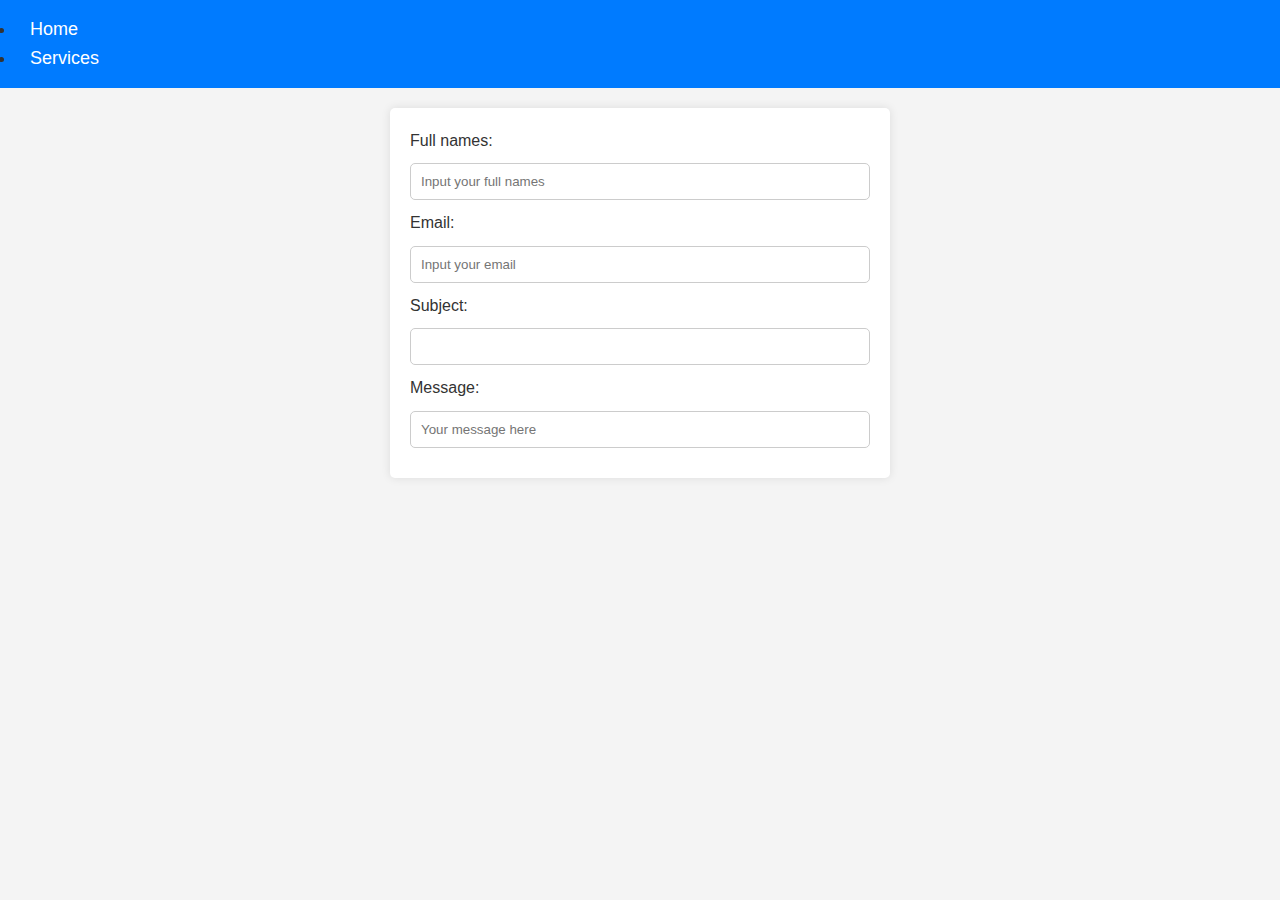
==== contact.html @ 115c7e0f "Update contact.html" ====
<!DOCTYPE html>
<html lang="en">

	<head>
		<meta charset="utf-8">
		<title>Contact page</title>
		<link rel="stylesheet" href="style.css">
	</head>

	<body>

		<header>
			<nav>
				<ul>
				    <li><a href="index.html">Home</a></li>
				    <li><a href="services.html">Services</a></li>
				</ul>
			</nav>
		</header>

	<section>
		<div class="contact-form">
			<div class="form-fields">
			<label for="name">Full names:</label>
			<input type="text" id="name" placeholder="Input your full names" name="name">

			<label for="email">Email:</label>
			<input type="email" id="email" placeholder="Input your email" name="email">

			<label for="Subject">Subject:</label>
			<input type="text" id="subject" >

			<label for="name">Message:</label>
			<input type="text" id="message" placeholder="Your message here">
			
			</div>
		</div>
	</section>

	</body>
---- style.css ----
/* Global Styles */
* {
    margin: 0;
    padding: 0;
    box-sizing: border-box;
    font-family: Arial, sans-serif;
}

body {
    line-height: 1.6;
    background-color: #f4f4f4;
    color: #333;
}

/* Navigation Bar */
nav {
    display: flex;
    justify-content: space-between;
    align-items: center;
    background: #007bff;
    padding: 15px;
}

nav a {
    color: white;
    text-decoration: none;
    margin: 0 15px;
    font-size: 18px;
}

nav a:hover {
    text-decoration: underline;
}

/* Home Page - Flexbox Layout */
.main-container {
    display: flex;
    justify-content: space-between;
    padding: 20px;
}

.intro, .right-side {
    width: 48%;
    background: white;
    padding: 20px;
    border-radius: 5px;
    box-shadow: 0 0 10px rgba(0, 0, 0, 0.1);
}

/* Hero Banner */
.hero {
    text-align: center;
    background: url('images/hero.jpg') no-repeat center center/cover;
    height: 300px;
    display: flex;
    align-items: center;
    justify-content: center;
    color: white;
    font-size: 2rem;
}

/* Services Page - Grid Layout */
.all-cards {
    display: grid;
    grid-template-columns: repeat(auto-fit, minmax(250px, 1fr));
    gap: 20px;
    padding: 20px;
}

.card {
    background: white;
    padding: 20px;
    border-radius: 5px;
    box-shadow: 0 0 10px rgba(0, 0, 0, 0.1);
    text-align: center;
    transition: transform 0.3s ease-in-out;
}

.card:hover {
    transform: translateY(-5px);
}

/* Contact Page - Form Styles */
.contact-form {
    max-width: 500px;
    margin: 20px auto;
    background: white;
    padding: 20px;
    border-radius: 5px;
    box-shadow: 0 0 10px rgba(0, 0, 0, 0.1);
}

.contact-form input, .contact-form textarea {
    width: 100%;
    padding: 10px;
    margin: 10px 0;
    border: 1px solid #ccc;
    border-radius: 5px;
    transition: border 0.3s ease-in-out;
}

.contact-form input:focus, .contact-form textarea:focus {
    border: 1px solid #007bff;
}

/* Button Animation */
button {
    background: #007bff;
    color: white;
    padding: 10px 15px;
    border: none;
    border-radius: 5px;
    cursor: pointer;
    transition: background 0.3s ease-in-out;
}

button:hover {
    background: #0056b3;
}

/* Responsive Design */
@media (max-width: 1024px) {
    .main-container {
        flex-direction: column;
    }
    .intro, .right-side {
        width: 100%;
    }
}

@media (max-width: 768px) {
    .all-cards {
        grid-template-columns: repeat(auto-fit, minmax(200px, 1fr));
    }
}

@media (max-width: 480px) {
    nav {
        flex-direction: column;
        text-align: center;
    }
    .hero {
        font-size: 1.5rem;
    }
}
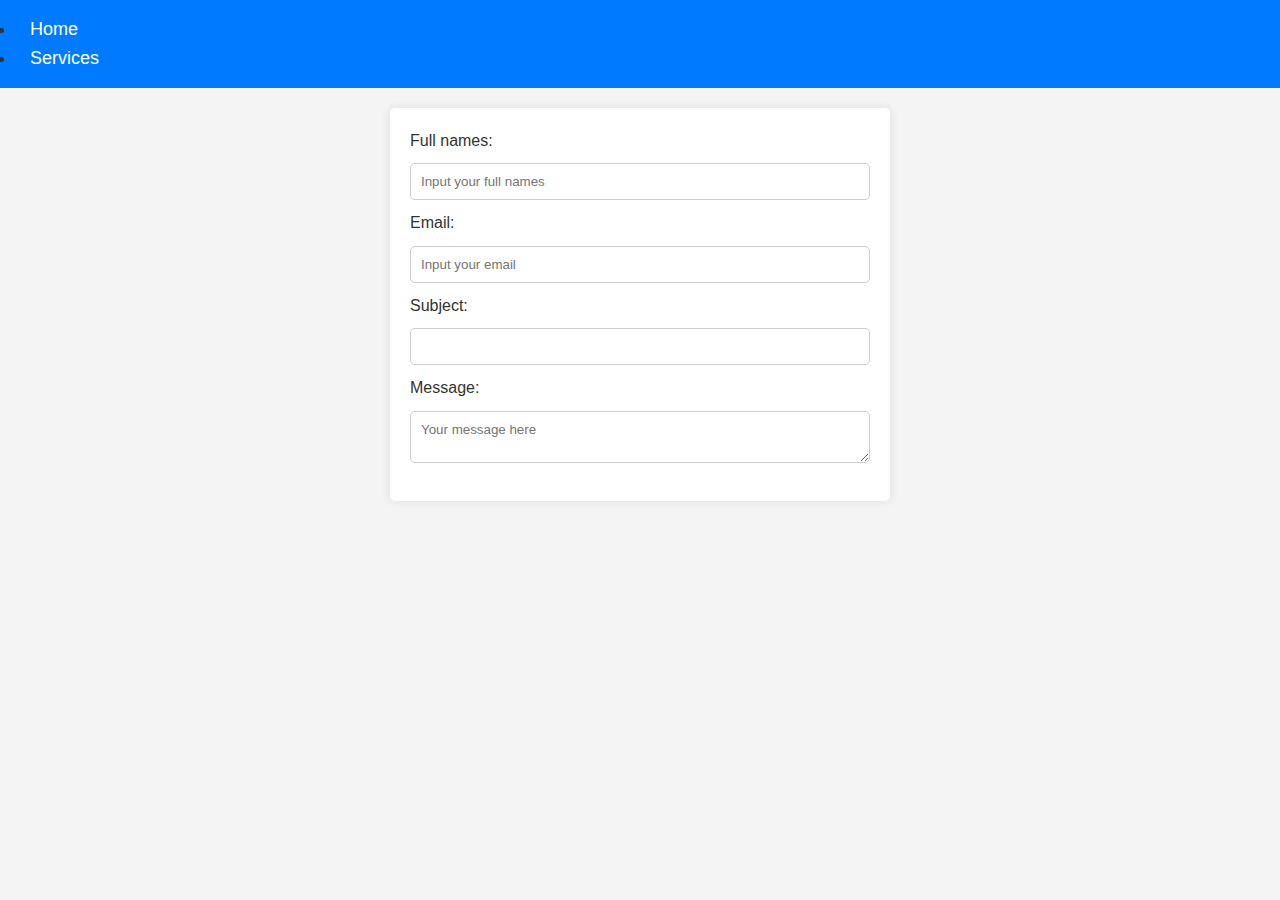
==== commit e82aa836: "Update contact.html" ====
--- a/contact.html
+++ b/contact.html
@@ -30,8 +30,9 @@
 			<label for="Subject">Subject:</label>
 			<input type="text" id="subject" >
 
-			<label for="name">Message:</label>
-			<input type="text" id="message" placeholder="Your message here">
+			<label for="message">Message:</label>
+			<textarea id="message" placeholder="Your message here"></textarea>
+
 			
 			</div>
 		</div>
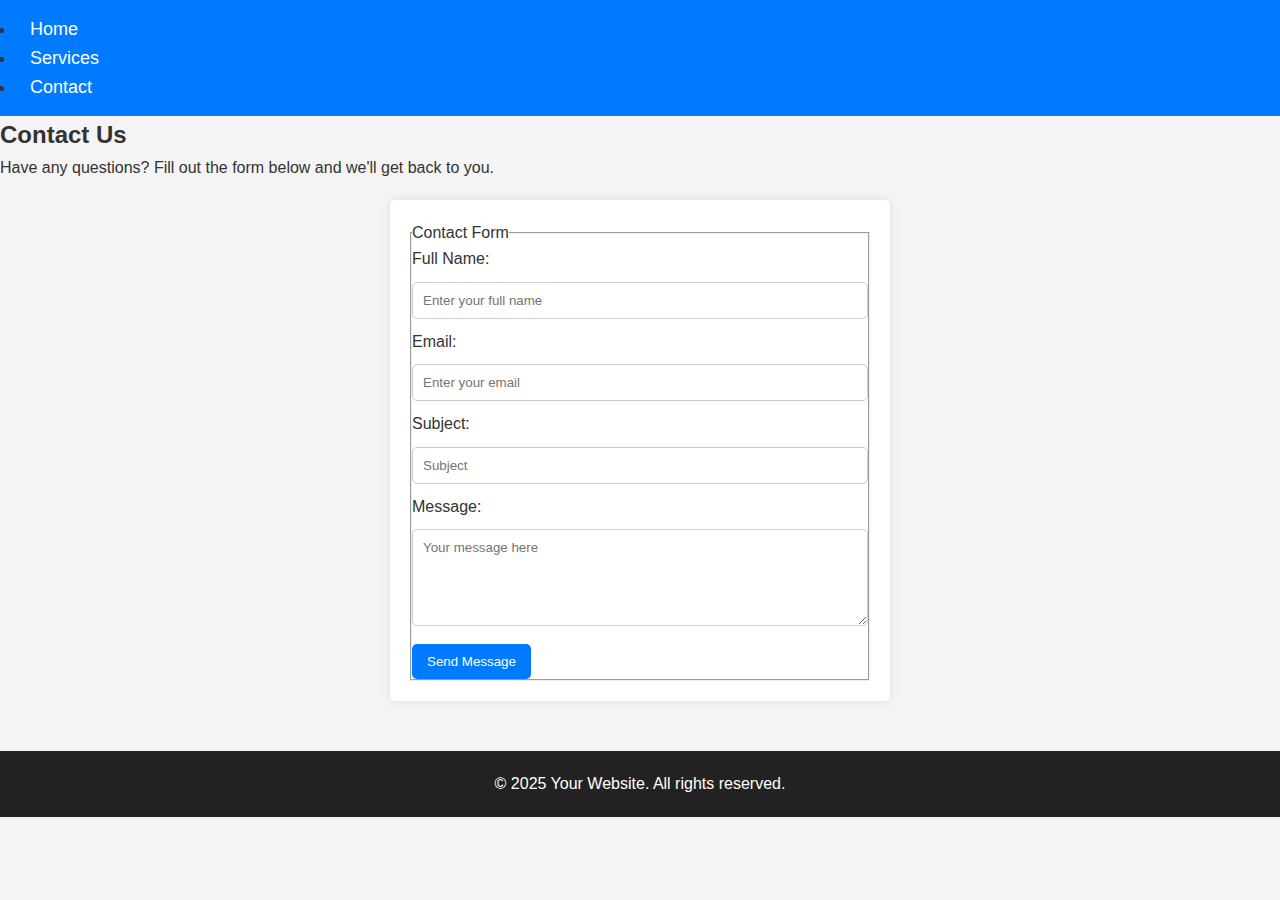
==== commit 141441bd: "Update contact.html" ====
--- a/contact.html
+++ b/contact.html
@@ -1,41 +1,50 @@
 <!DOCTYPE html>
 <html lang="en">
+<head>
+    <meta charset="utf-8">
+    <title>Contact Page</title>
+    <link rel="stylesheet" href="style.css">
+</head>
+<body>
 
-	<head>
-		<meta charset="utf-8">
-		<title>Contact page</title>
-		<link rel="stylesheet" href="style.css">
-	</head>
+    <header>
+        <nav>
+            <ul>
+                <li><a href="index.html">Home</a></li>
+                <li><a href="services.html">Services</a></li>
+                <li><a href="contact.html">Contact</a></li>
+            </ul>
+        </nav>
+    </header>
 
-	<body>
+    <section class="contact-section">
+        <h2>Contact Us</h2>
+        <p>Have any questions? Fill out the form below and we'll get back to you.</p>
+        
+        <form class="contact-form">
+            <fieldset>
+                <legend>Contact Form</legend>
 
-		<header>
-			<nav>
-				<ul>
-				    <li><a href="index.html">Home</a></li>
-				    <li><a href="services.html">Services</a></li>
-				</ul>
-			</nav>
-		</header>
+                <label for="name">Full Name:</label>
+                <input type="text" id="name" name="name" placeholder="Enter your full name" required>
 
-	<section>
-		<div class="contact-form">
-			<div class="form-fields">
-			<label for="name">Full names:</label>
-			<input type="text" id="name" placeholder="Input your full names" name="name">
+                <label for="email">Email:</label>
+                <input type="email" id="email" name="email" placeholder="Enter your email" required>
 
-			<label for="email">Email:</label>
-			<input type="email" id="email" placeholder="Input your email" name="email">
+                <label for="subject">Subject:</label>
+                <input type="text" id="subject" name="subject" placeholder="Subject" required>
 
-			<label for="Subject">Subject:</label>
-			<input type="text" id="subject" >
+                <label for="message">Message:</label>
+                <textarea id="message" name="message" placeholder="Your message here" rows="5" required></textarea>
 
-			<label for="message">Message:</label>
-			<textarea id="message" placeholder="Your message here"></textarea>
+                <button type="submit">Send Message</button>
+            </fieldset>
+        </form>
+    </section>
 
-			
-			</div>
-		</div>
-	</section>
+    <footer>
+        <p>&copy; 2025 Your Website. All rights reserved.</p>
+    </footer>
 
-	</body>
+</body>
+</html>
--- a/style.css
+++ b/style.css
@@ -15,6 +15,7 @@
 /* Navigation Bar */
 nav {
     display: flex;
+    flex-direction: row;
     justify-content: space-between;
     align-items: center;
     background: #007bff;
@@ -118,6 +119,14 @@
     background: #0056b3;
 }
 
+footer {
+    background-color: #222;
+    color: #fff;
+    text-align: center;
+    padding: 20px 0;
+    margin-top: 50px;
+}
+
 /* Responsive Design */
 @media (max-width: 1024px) {
     .main-container {
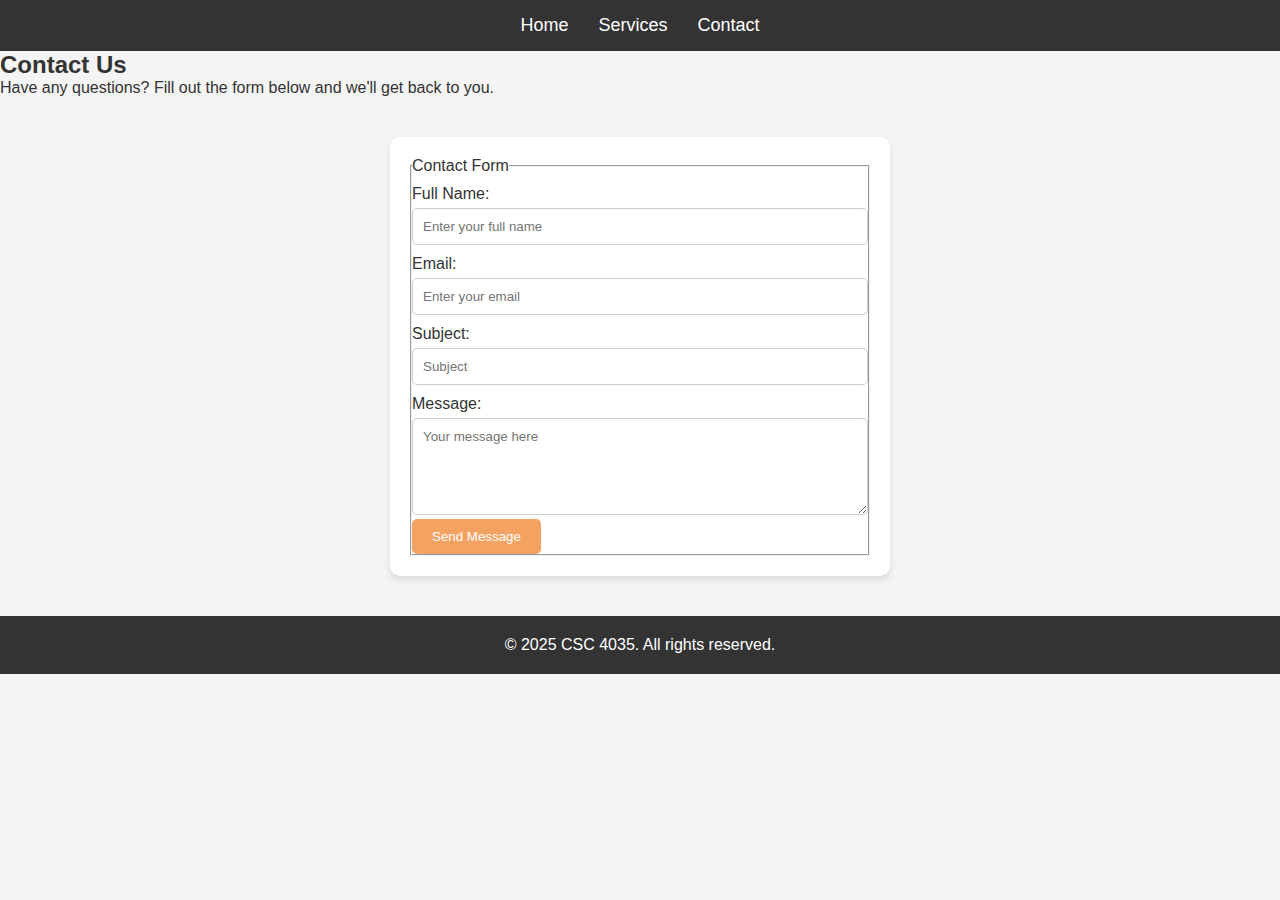
==== commit 3e2bd671: "final remarks" ====
--- a/contact.html
+++ b/contact.html
@@ -2,6 +2,7 @@
 <html lang="en">
 <head>
     <meta charset="utf-8">
+    <meta name="viewport" content="width=device-width, initial-scale=1">
     <title>Contact Page</title>
     <link rel="stylesheet" href="style.css">
 </head>
@@ -43,7 +44,7 @@
     </section>
 
     <footer>
-        <p>&copy; 2025 Your Website. All rights reserved.</p>
+        <p>&copy; 2025 CSC 4035. All rights reserved.</p>
     </footer>
 
 </body>
--- a/style.css
+++ b/style.css
@@ -1,39 +1,56 @@
-/* Global Styles */
+/* General Styles */
 * {
     margin: 0;
     padding: 0;
     box-sizing: border-box;
     font-family: Arial, sans-serif;
+    
 }
 
+h1 {
+color: black;
+}
 body {
-    line-height: 1.6;
     background-color: #f4f4f4;
     color: #333;
 }
 
 /* Navigation Bar */
-nav {
-    display: flex;
-    flex-direction: row;
-    justify-content: space-between;
-    align-items: center;
-    background: #007bff;
-    padding: 15px;
+header {
+    background: #333;
+    padding: 15px 0;
 }
 
-nav a {
+nav ul {
+    display: flex;
+    justify-content: center;
+    list-style: none;
+}
+
+nav ul li {
+    margin: 0 15px;
+}
+
+nav ul li a {
     color: white;
     text-decoration: none;
-    margin: 0 15px;
     font-size: 18px;
+    transition: color 0.3s ease-in-out;
 }
 
-nav a:hover {
-    text-decoration: underline;
+nav ul li a:hover {
+    color: #f4a261;
 }
 
-/* Home Page - Flexbox Layout */
+/* Home Page (index.html) */
+.hero {
+    text-align: center;
+    padding: 50px 20px;
+    background: url('images/hero-banner.jpg') no-repeat center center/cover;
+    color: white;
+    font-size: 24px;
+}
+
 .main-container {
     display: flex;
     justify-content: space-between;
@@ -41,26 +58,20 @@
 }
 
 .intro, .right-side {
-    width: 48%;
+    flex: 1;
+    padding: 20px;
     background: white;
-    padding: 20px;
-    border-radius: 5px;
-    box-shadow: 0 0 10px rgba(0, 0, 0, 0.1);
+    margin: 10px;
+    border-radius: 8px;
+    box-shadow: 0px 0px 10px rgba(0, 0, 0, 0.1);
 }
 
-/* Hero Banner */
-.hero {
+/* Services Page (Grid Layout) */
+.services-section {
     text-align: center;
-    background: url('images/hero.jpg') no-repeat center center/cover;
-    height: 300px;
-    display: flex;
-    align-items: center;
-    justify-content: center;
-    color: white;
-    font-size: 2rem;
+    padding: 40px 20px;
 }
 
-/* Services Page - Grid Layout */
 .all-cards {
     display: grid;
     grid-template-columns: repeat(auto-fit, minmax(250px, 1fr));
@@ -71,69 +82,76 @@
 .card {
     background: white;
     padding: 20px;
-    border-radius: 5px;
-    box-shadow: 0 0 10px rgba(0, 0, 0, 0.1);
-    text-align: center;
+    border-radius: 10px;
+    box-shadow: 0px 4px 6px rgba(0, 0, 0, 0.1);
     transition: transform 0.3s ease-in-out;
 }
 
 .card:hover {
-    transform: translateY(-5px);
+    transform: scale(1.05);
 }
 
-/* Contact Page - Form Styles */
+.card img {
+    max-width: 100%;
+    height: auto;
+    border-radius: 8px;
+}
+
+/* Contact Page Form */
 .contact-form {
     max-width: 500px;
-    margin: 20px auto;
+    margin: 40px auto;
     background: white;
     padding: 20px;
-    border-radius: 5px;
-    box-shadow: 0 0 10px rgba(0, 0, 0, 0.1);
+    border-radius: 10px;
+    box-shadow: 0px 4px 6px rgba(0, 0, 0, 0.1);
+}
+
+.contact-form label {
+    display: block;
+    margin: 10px 0 5px;
 }
 
 .contact-form input, .contact-form textarea {
     width: 100%;
     padding: 10px;
-    margin: 10px 0;
     border: 1px solid #ccc;
     border-radius: 5px;
-    transition: border 0.3s ease-in-out;
+    transition: border-color 0.3s;
 }
 
 .contact-form input:focus, .contact-form textarea:focus {
-    border: 1px solid #007bff;
+    border-color: #f4a261;
 }
 
-/* Button Animation */
+/* Button Animations */
 button {
-    background: #007bff;
+    padding: 10px 20px;
+    border: none;
+    background: #f4a261;
     color: white;
-    padding: 10px 15px;
-    border: none;
     border-radius: 5px;
     cursor: pointer;
-    transition: background 0.3s ease-in-out;
+    transition: background 0.3s;
 }
 
 button:hover {
-    background: #0056b3;
+    background: #e76f51;
 }
 
+/* Footer Styles */
 footer {
-    background-color: #222;
-    color: #fff;
     text-align: center;
-    padding: 20px 0;
-    margin-top: 50px;
+    padding: 20px;
+    background: #333;
+    color: white;
 }
 
 /* Responsive Design */
 @media (max-width: 1024px) {
     .main-container {
         flex-direction: column;
-    }
-    .intro, .right-side {
-        width: 100%;
+        align-items: center;
     }
 }
 
@@ -141,14 +159,18 @@
     .all-cards {
         grid-template-columns: repeat(auto-fit, minmax(200px, 1fr));
     }
+ nav ul {
+        flex-direction: column;
+        align-items: center;
+    }
 }
 
 @media (max-width: 480px) {
-    nav {
+    nav ul {
         flex-direction: column;
-        text-align: center;
+        align-items: center;
     }
-    .hero {
-        font-size: 1.5rem;
+    .main-container, .contact-form {
+        padding: 10px;
     }
 }
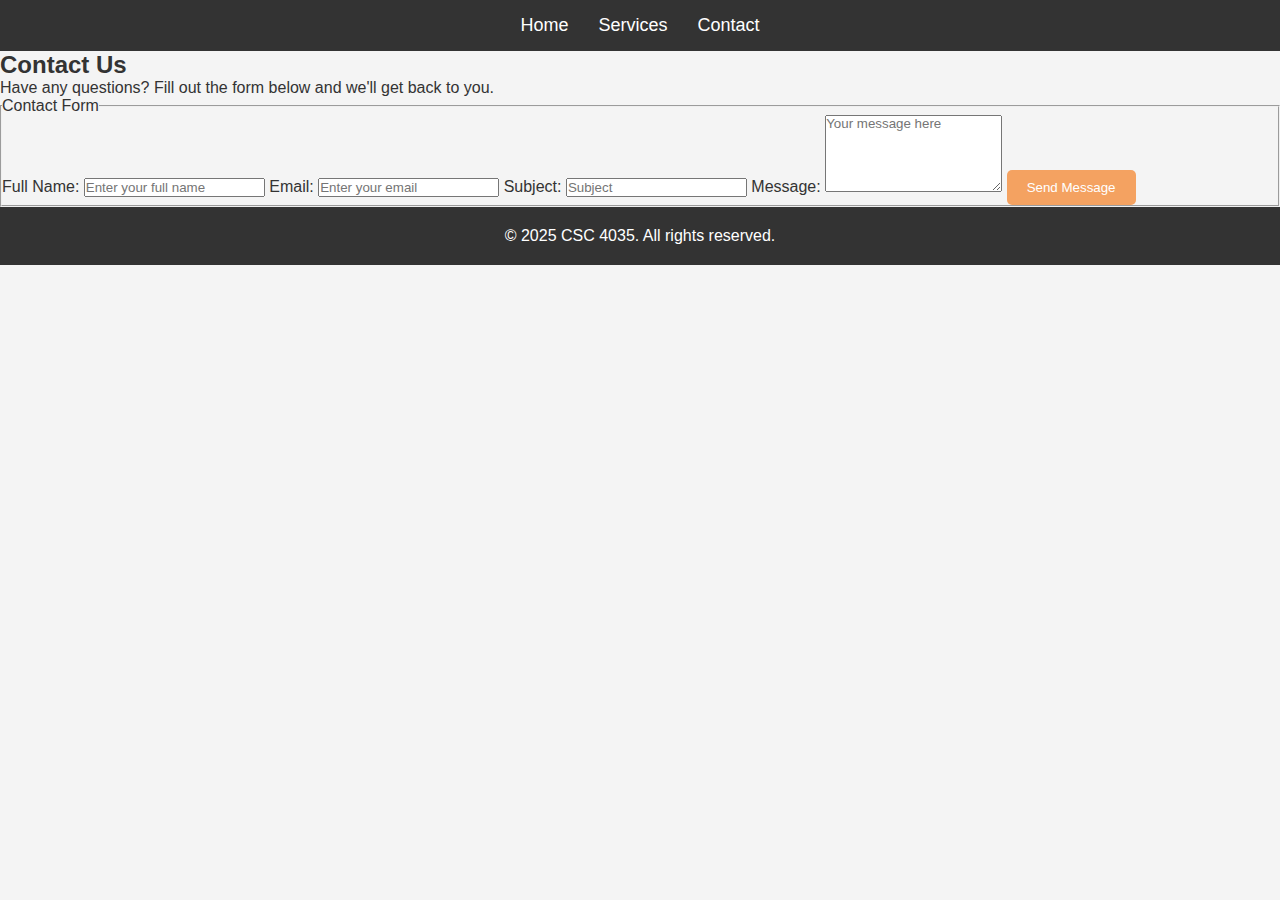
==== commit 9f2af129: "Update contact.html" ====
--- a/contact.html
+++ b/contact.html
@@ -22,25 +22,28 @@
         <h2>Contact Us</h2>
         <p>Have any questions? Fill out the form below and we'll get back to you.</p>
         
-        <form class="contact-form">
-            <fieldset>
-                <legend>Contact Form</legend>
+        <form id="contact-form">
+          <fieldset>
+            <legend>Contact Form</legend>
+        
+            <label for="nameInput">Full Name:</label>
+            <input type="text" id="nameInput" name="name" placeholder="Enter your full name" required>
+        
+            <label for="email">Email:</label>
+            <input type="email" id="email" name="email" placeholder="Enter your email" required>
+        
+            <label for="subject">Subject:</label>
+            <input type="text" id="subject" name="subject" placeholder="Subject" required>
+        
+            <label for="messageInput">Message:</label>
+            <textarea id="messageInput" name="message" placeholder="Your message here" rows="5" required></textarea>
+        
+            <button type="submit">Send Message</button>
+          </fieldset>
+        </form>
+        
+        <p id="response"></p> 
 
-                <label for="name">Full Name:</label>
-                <input type="text" id="name" name="name" placeholder="Enter your full name" required>
-
-                <label for="email">Email:</label>
-                <input type="email" id="email" name="email" placeholder="Enter your email" required>
-
-                <label for="subject">Subject:</label>
-                <input type="text" id="subject" name="subject" placeholder="Subject" required>
-
-                <label for="message">Message:</label>
-                <textarea id="message" name="message" placeholder="Your message here" rows="5" required></textarea>
-
-                <button type="submit">Send Message</button>
-            </fieldset>
-        </form>
     </section>
 
     <footer>
@@ -48,4 +51,6 @@
     </footer>
 
 </body>
+
+    <script src="script.js" defer></script>
 </html>
--- a/style.css
+++ b/style.css
@@ -3,8 +3,7 @@
     margin: 0;
     padding: 0;
     box-sizing: border-box;
-    font-family: Arial, sans-serif;
-    
+    font-family: Arial, sans-serif;   
 }
 
 h1 {
@@ -51,6 +50,18 @@
     font-size: 24px;
 }
 
+.dark-theme {
+background-color: #121212;
+color: #f0f0f0;
+}
+
+.answer {
+    display: none;
+}
+
+.answer.visible {
+    display: block;
+}
 .main-container {
     display: flex;
     justify-content: space-between;
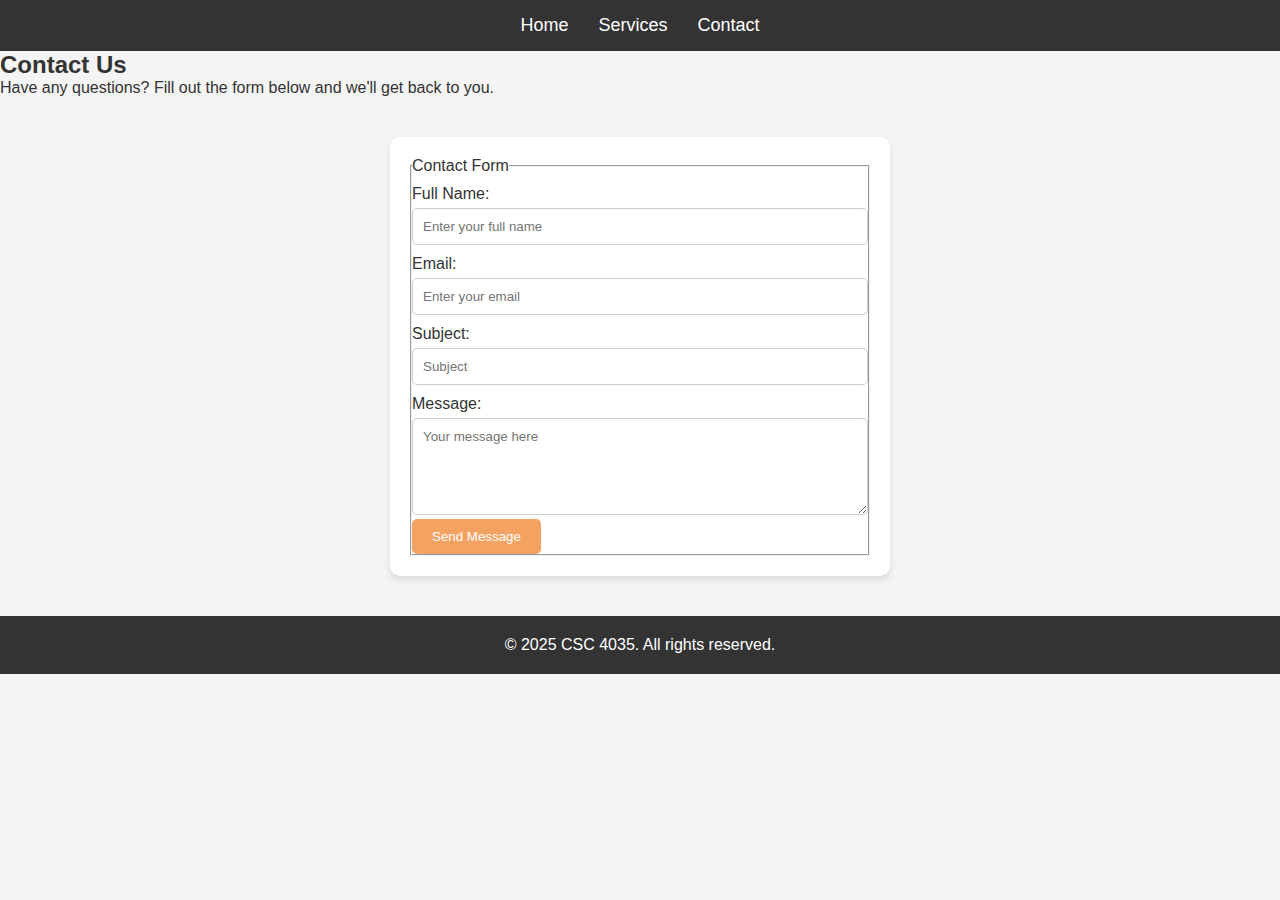
==== commit 9f5f96f7: "Update contact.html" ====
--- a/contact.html
+++ b/contact.html
@@ -22,7 +22,7 @@
         <h2>Contact Us</h2>
         <p>Have any questions? Fill out the form below and we'll get back to you.</p>
         
-        <form id="contact-form">
+        <form class="contact-form" id="contact-form">
           <fieldset>
             <legend>Contact Form</legend>
         
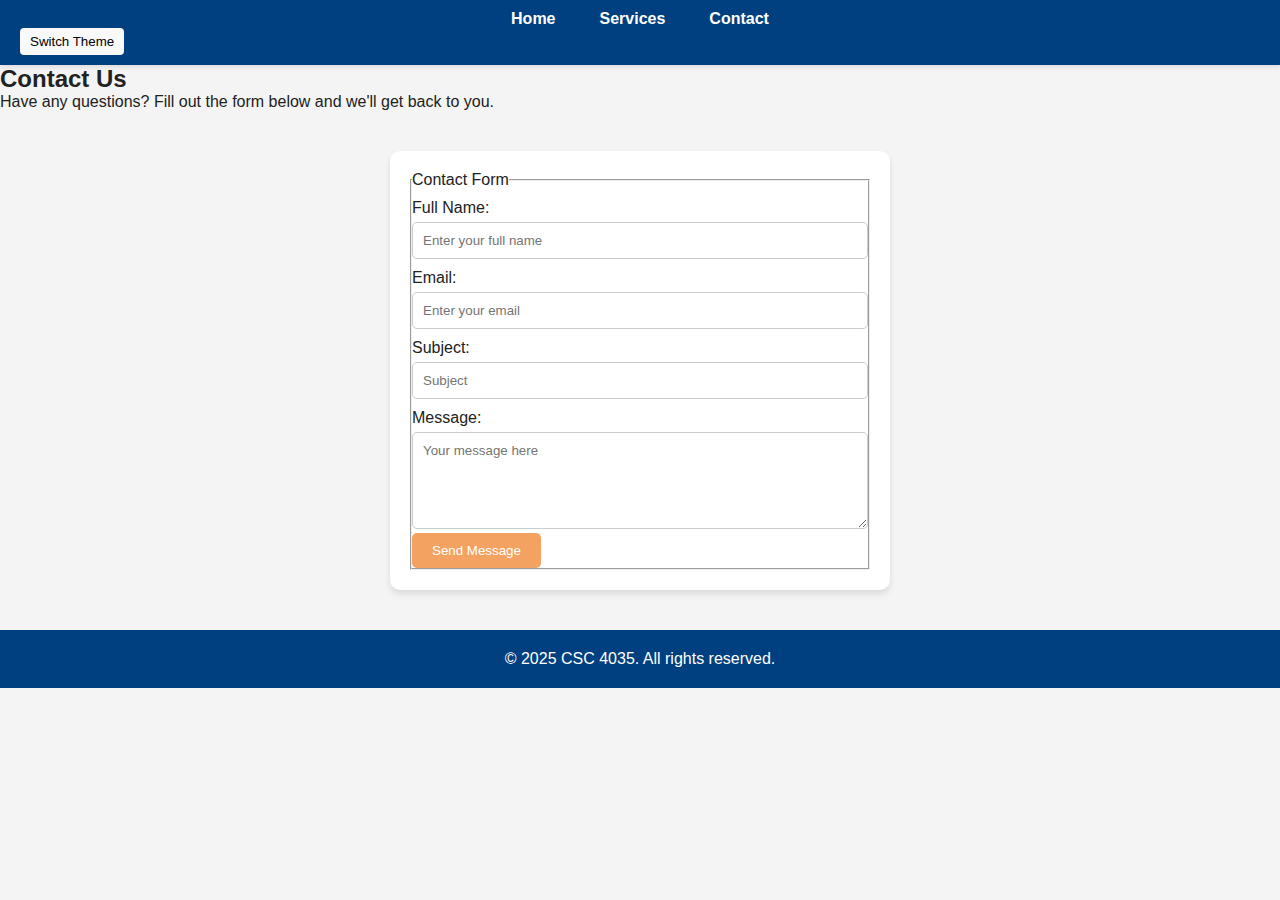
==== commit 27d160d8: "made final touches" ====
--- a/contact.html
+++ b/contact.html
@@ -15,6 +15,7 @@
                 <li><a href="services.html">Services</a></li>
                 <li><a href="contact.html">Contact</a></li>
             </ul>
+            <button id="themeToggle"> Switch Theme</button>
         </nav>
     </header>
 
--- a/style.css
+++ b/style.css
@@ -1,142 +1,229 @@
-/* General Styles */
+/* General Reset */
 * {
     margin: 0;
     padding: 0;
     box-sizing: border-box;
-    font-family: Arial, sans-serif;   
-}
-
-h1 {
-color: black;
-}
-body {
+    font-family: "Segoe UI", Tahoma, Geneva, Verdana, sans-serif;
+  }
+  
+  body {
     background-color: #f4f4f4;
-    color: #333;
-}
-
-/* Navigation Bar */
-header {
-    background: #333;
-    padding: 15px 0;
-}
-
-nav ul {
+    color: #222;
+    transition: all 0.3s ease-in-out;
+  }
+  
+  body.dark-theme {
+    background-color: #121212;
+    color: #f0f0f0;
+  }
+  
+  a {
+    color: inherit;
+    text-decoration: none;
+  }
+  
+  /* Header Navigation */
+  header {
+    background-color: #004080;
+    padding: 10px 0;
+    box-shadow: 0 2px 5px rgba(0,0,0,0.1);
+  }
+  
+  body.dark-theme header {
+    background-color: #1a1a2e;
+  }
+  
+  nav ul {
     display: flex;
     justify-content: center;
     list-style: none;
+    gap: 20px;
+    flex-wrap: wrap;
+  }
+  
+  nav ul li a {
+    color: white;
+    font-weight: bold;
+    padding: 8px 12px;
+    border-radius: 4px;
+    transition: background-color 0.2s ease;
+  }
+  
+  nav ul li a:hover {
+    background-color: rgba(255, 255, 255, 0.2);
+  }
+  .welcome {
+    color: black;
 }
-
-nav ul li {
-    margin: 0 15px;
-}
-
-nav ul li a {
-    color: white;
-    text-decoration: none;
-    font-size: 18px;
-    transition: color 0.3s ease-in-out;
-}
-
-nav ul li a:hover {
-    color: #f4a261;
-}
-
-/* Home Page (index.html) */
-.hero {
+  
+  /* Theme Toggle Button */
+  #themeToggle {
+    margin-left: 20px;
+    background-color: #f9f9f9;
+    color: black;
+    padding: 6px 10px;
+    border: none;
+    border-radius: 4px;
+    cursor: pointer;
+
+  }
+  
+  body.dark-theme #themeToggle {
+    background-color: #2d2d2d;
+    color: white;
+  }
+  
+  /* Hero Section */
+  .hero {
     text-align: center;
     padding: 50px 20px;
     background: url('images/hero-banner.jpg') no-repeat center center/cover;
     color: white;
     font-size: 24px;
-}
-
-.dark-theme {
-background-color: #121212;
-color: #f0f0f0;
-}
-
-.answer {
-    display: none;
-}
-
-.answer.visible {
-    display: block;
-}
-.main-container {
+  }
+  
+  body.dark-theme .hero {
+    background-color: #1e1e2f;
+  }
+  
+  /* Main Layout */
+  .main-container {
     display: flex;
     justify-content: space-between;
-    padding: 20px;
-}
-
-.intro, .right-side {
+    padding: 40px;
+    gap: 30px;
+    flex-wrap: wrap;
+  }
+  
+  .intro, .right-side {
     flex: 1;
+    min-width: 300px;
     padding: 20px;
     background: white;
-    margin: 10px;
     border-radius: 8px;
     box-shadow: 0px 0px 10px rgba(0, 0, 0, 0.1);
-}
-
-/* Services Page (Grid Layout) */
-.services-section {
+  }
+  
+  body.dark-theme .intro,
+  body.dark-theme .right-side {
+    background: #1f1f2f;
+  }
+  
+  .right-side ul {
+    list-style: none;
+    padding: 0;
+    margin-top: 10px;
+  }
+  
+  .right-side li {
+    background-color: #dcefff;
+    margin-bottom: 10px;
+    padding: 10px;
+    border-radius: 6px;
+    transition: background-color 0.3s ease;
+  }
+  
+  body.dark-theme .right-side li {
+    background-color: #333a50;
+  }
+  
+  /* Services Section */
+  .services-section {
     text-align: center;
     padding: 40px 20px;
-}
-
-.all-cards {
+  }
+  
+  .all-cards {
     display: grid;
     grid-template-columns: repeat(auto-fit, minmax(250px, 1fr));
     gap: 20px;
     padding: 20px;
-}
-
-.card {
+  }
+  
+  .card {
     background: white;
     padding: 20px;
     border-radius: 10px;
     box-shadow: 0px 4px 6px rgba(0, 0, 0, 0.1);
     transition: transform 0.3s ease-in-out;
-}
-
-.card:hover {
+  }
+  
+  .card:hover {
     transform: scale(1.05);
-}
-
-.card img {
+  }
+  
+  .card img {
     max-width: 100%;
     height: auto;
     border-radius: 8px;
-}
-
-/* Contact Page Form */
-.contact-form {
+  }
+  
+  body.dark-theme .card {
+    background-color: #2c2c3c;
+  }
+  
+  /* Contact Page */
+  .contact-form, .Faq {
     max-width: 500px;
     margin: 40px auto;
     background: white;
     padding: 20px;
     border-radius: 10px;
     box-shadow: 0px 4px 6px rgba(0, 0, 0, 0.1);
-}
-
-.contact-form label {
+  }
+  
+  body.dark-theme .contact-form, 
+  body.dark-theme .Faq {
+    background: #1b1c2e;
+  }
+  
+  .contact-form label {
     display: block;
     margin: 10px 0 5px;
-}
-
-.contact-form input, .contact-form textarea {
+  }
+  
+  .contact-form input, .contact-form textarea {
     width: 100%;
     padding: 10px;
     border: 1px solid #ccc;
     border-radius: 5px;
     transition: border-color 0.3s;
-}
-
-.contact-form input:focus, .contact-form textarea:focus {
+  }
+  
+  .contact-form input:focus, .contact-form textarea:focus {
     border-color: #f4a261;
-}
-
-/* Button Animations */
-button {
+  }
+  
+  /* FAQ Section */
+  .faq-item {
+    margin-bottom: 20px;
+  }
+  
+  .question {
+    cursor: pointer;
+    font-weight: bold;
+    padding: 10px;
+    background-color: #cce6ff;
+    border-radius: 4px;
+  }
+  
+  body.dark-theme .question {
+    background-color: #2c2c4a;
+  }
+  
+  .answer {
+    display: none;
+    margin-top: 8px;
+    padding-left: 12px;
+    transition: all 0.3s ease;
+  }
+  
+  .answer.visible {
+    display: block;
+  }
+  
+  /* Buttons */
+  button {
     padding: 10px 20px;
     border: none;
     background: #f4a261;
@@ -144,44 +231,98 @@
     border-radius: 5px;
     cursor: pointer;
     transition: background 0.3s;
-}
-
-button:hover {
+  }
+  
+  button:hover {
     background: #e76f51;
-}
-
-/* Footer Styles */
-footer {
+  }
+  
+
+  .clock {
     text-align: center;
-    padding: 20px;
-    background: #333;
-    color: white;
-}
-
-/* Responsive Design */
-@media (max-width: 1024px) {
+    font-size: 16px;
+    color: white;
+    margin-top: 5px;
+    font-weight: bold;
+  }
+
+  #backToTopBtn {
+    position: fixed;
+    bottom: 30px;
+    right: 30px;
+    z-index: 1000;
+    display: none;
+    background-color: #004080;
+    color: white;
+    border: none;
+    border-radius: 50%;
+    width: 50px;
+    height: 50px;
+    font-size: 18px;
+    cursor: pointer;
+    box-shadow: 0 4px 6px rgba(0,0,0,0.3);
+  }
+  
+  #backToTopBtn:hover {
+    background-color: #0066cc;
+  }
+  
+
+
+  /* Footer */
+  footer {
+    background-color: #004080;
+    padding: 20px;
+    text-align: center;
+    color: white;
+    margin-top: 40px;
+  }
+  
+  body.dark-theme footer {
+    background-color: #1a1a2e;
+  }
+  
+  .footer-container {
+    display: flex;
+    flex-direction: column;
+    align-items: center;
+    gap: 10px;
+  }
+  
+  /* Responsive Design */
+  @media (max-width: 1024px) {
     .main-container {
-        flex-direction: column;
-        align-items: center;
-    }
-}
-
-@media (max-width: 768px) {
+      flex-direction: column;
+      align-items: center;
+      padding: 20px;
+    }
+  }
+  
+  @media (max-width: 768px) {
+    nav ul {
+      flex-direction: column;
+      align-items: center;
+    }
+  
     .all-cards {
-        grid-template-columns: repeat(auto-fit, minmax(200px, 1fr));
-    }
- nav ul {
-        flex-direction: column;
-        align-items: center;
-    }
-}
-
-@media (max-width: 480px) {
-    nav ul {
-        flex-direction: column;
-        align-items: center;
-    }
+      grid-template-columns: repeat(auto-fit, minmax(200px, 1fr));
+    }
+
+    #themeToggle {
+        margin-left: 100px;
+    }
+  }
+  
+  @media (max-width: 480px) {
     .main-container, .contact-form {
-        padding: 10px;
-    }
-}
+      padding: 10px;
+    }
+  
+    .intro, .right-side, .card, .contact-form, .Faq {
+      margin: 10px;
+    }
+  
+    nav ul li a {
+      font-size: 16px;
+    }
+  }